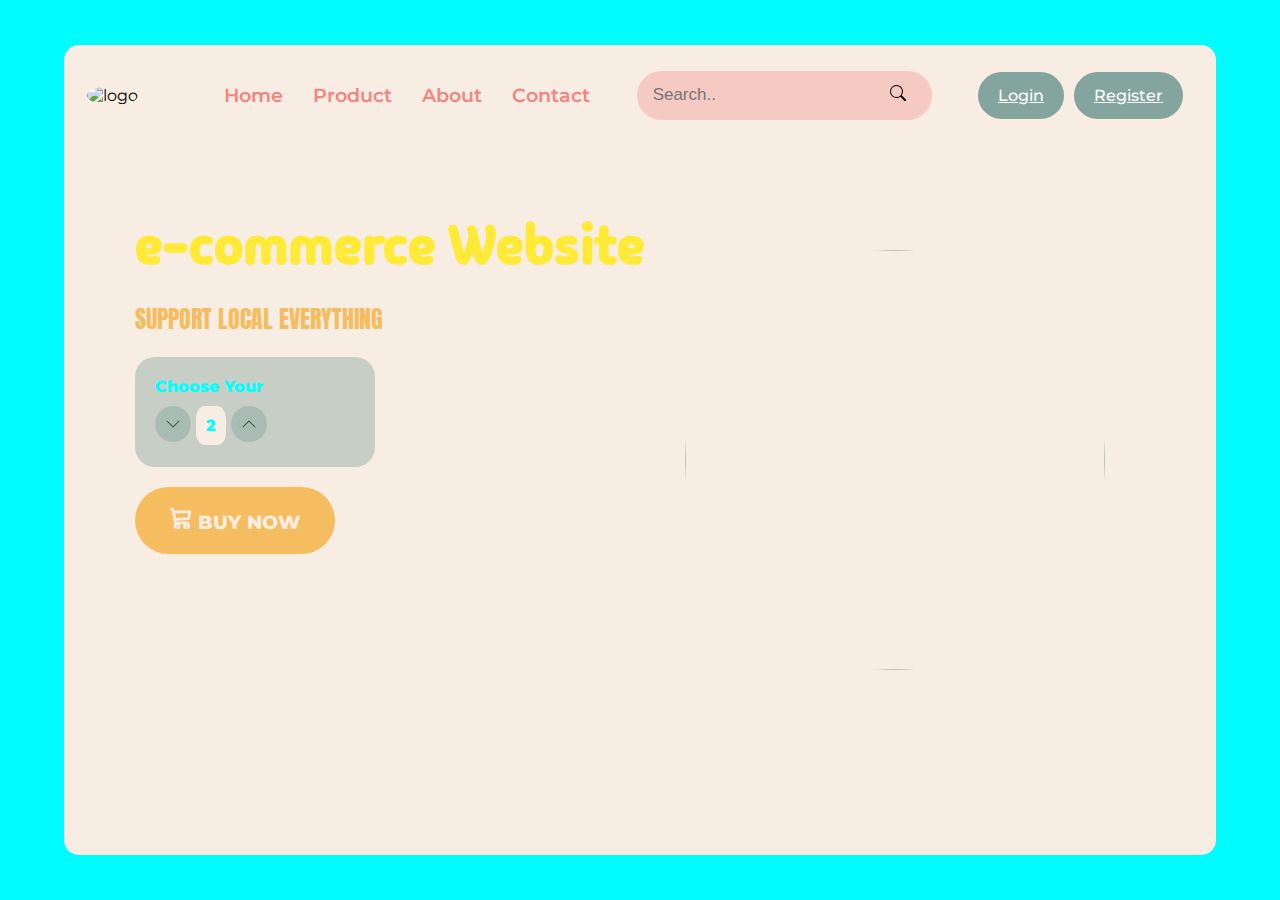
==== Smart-Cart/index.html @ 7111acd4 "webDevpractice" ====
<!DOCTYPE html>
<html lang="en">

<head>
    <meta charset="UTF-8">
    <meta name="viewport" content="width=device-width, initial-scale=1.0">
    <title>SmartCart</title>
    <link rel="stylesheet" href="styles.css">
</head>

<body>
    <div class="child">
        <nav>
            <div>
                <img id="logo" src="logo.png" alt="logo">
            </div>
            <ul>
                <li class="home">Home</li>
                <li class="home">Product</li>
                <li class="home">About</li>
                <li class="home">Contact</li>
            </ul>
            <div class="search-container">
                <form action="/">
                    <input type="text" placeholder="Search.." name="search">
                    <button type="submit">
                        <svg xmlns="http://www.w3.org/2000/svg" width="16" height="16" fill="currentColor"
                            class="bi bi-search" viewBox="0 0 16 16">
                            <path
                                d="M11.742 10.344a6.5 6.5 0 1 0-1.397 1.398h-.001q.044.06.098.115l3.85 3.85a1 1 0 0 0 1.415-1.414l-3.85-3.85a1 1 0 0 0-.115-.1zM12 6.5a5.5 5.5 0 1 1-11 0 5.5 5.5 0 0 1 11 0" />
                        </svg>
                    </button>
                </form>
            </div>
            <div class="account-options">
                <a href="#login">Login</a>
                <a href="#register">Register</a>
            </div>
        </nav>
        <div id="hero">
            <div id="leftportion">
                <span id="title">e-commerce Website</span>
                <span id="text">Support local everything</span>
                <div id="choose-card">
                    <span>Choose Your</span>
                    <div>
                        <svg xmlns="http://www.w3.org/2000/svg" width="16" height="16" fill="#2a4e45" class="bi bi-chevron-down" viewBox="0 0 16 16">
                            <path fill-rule="evenodd" d="M1.646 4.646a.5.5 0 0 1 .708 0L8 10.293l5.646-5.647a.5.5 0 0 1 .708.708l-6 6a.5.5 0 0 1-.708 0l-6-6a.5.5 0 0 1 0-.708"/>
                        </svg>
                        <span>2</span>
                        <svg xmlns="http://www.w3.org/2000/svg" width="16" height="16" fill="#2a4e45" class="bi bi-chevron-up" viewBox="0 0 16 16">
                            <path fill-rule="evenodd" d="M7.646 4.646a.5.5 0 0 1 .708 0l6 6a.5.5 0 0 1-.708.708L8 5.707l-5.646 5.647a.5.5 0 0 1-.708-.708z"/>
                        </svg>
                    </div>
                </div>
                <button>
                    <svg xmlns="http://www.w3.org/2000/svg" width="22" height="22" fill="#F7EDE2" class="bi bi-cart3" viewBox="0 0 16 16">
                        <path d="M0 1.5A.5.5 0 0 1 .5 1H2a.5.5 0 0 1 .485.379L2.89 3H14.5a.5.5 0 0 1 .49.598l-1 5a.5.5 0 0 1-.465.401l-9.397.472L4.415 11H13a.5.5 0 0 1 0 1H4a.5.5 0 0 1-.491-.408L2.01 3.607 1.61 2H.5a.5.5 0 0 1-.5-.5M3.102 4l.84 4.479 9.144-.459L13.89 4zM5 12a2 2 0 1 0 0 4 2 2 0 0 0 0-4m7 0a2 2 0 1 0 0 4 2 2 0 0 0 0-4m-7 1a1 1 0 1 1 0 2 1 1 0 0 1 0-2m7 0a1 1 0 1 1 0 2 1 1 0 0 1 0-2" stroke="#F7EDE2" stroke-width="1"/>
                      </svg>
                    Buy Now
                </button>
            </div>
            <div id="rightportion">
                <figure>
                    <img src="banner.jpg" alt="">
                </figure>
            </div>
        </div>
    </div>
</body>

</html>
---- Smart-Cart/styles.css ----
@import url('https://fonts.googleapis.com/css2?family=Montserrat:ital,wght@0,100..900;1,100..900&display=swap');
@import url('https://fonts.googleapis.com/css2?family=Madimi+One&display=swap');
@import url('https://fonts.googleapis.com/css2?family=Anton&display=swap');

body {
    margin: 0;
    background-color: #00fcff;
    font-family: Montserrat;
    display: flex;
    justify-content: center;
    align-items: center;
    min-height: 100vh;
}

nav {
    overflow: hidden;
    display: flex;
    flex-direction: row;
    justify-content: space-around;
    align-items: center;
    height: 100px;
}

nav ul{
    display: flex;
    flex-direction: row;
    gap: 30px;
}

nav ul li{
    list-style: none;
    font-size: larger;
    font-weight: 600;
    color: #F28482;
}
nav a {
    float: left;
    display: block;
    color: white;
    text-align: center;
    padding: 14px 20px;
    text-decoration:center ;
}

nav a:hover {
    background-color: #ddd;
    color: black;
}

.search-container {
    background-color: #F5CAC3;
    float: left;
    border-radius: 50px;
}

input[type=text] {
    padding: 6px;
    margin-top: 8px;
    margin-bottom: 8px;
    margin-left: 10px;
    font-size: 17px;
    border: none;
    background: transparent;
    outline: none;
}

input ::placeholder{
    color: #ddd;
}

.search-container button {
    float: right;
    padding: 6px 10px;
    margin-top: 8px;
    margin-right: 16px;
    margin-bottom: 8px;
    background: transparent;
    font-size: 17px;
    border: none;
    cursor: pointer;
}

.account-options {
    float: right;
}

.account-options a {
    padding: 14px 20px;
    background-color: #84A59D;
    margin-right: 10px;
    border-radius: 30px;
    font-weight: 500;
}

.child{
    margin: 0 auto;
    height: 90vh;
    width: 90%;
    background-color: #F7EDE2;
    border-radius: 15px;
}

#hero{
    display: flex;
    justify-content: center;
    align-items: center;
    height: calc(100% - 20vh);
}

#leftportion{
    display: flex;
    flex-direction: column;
    gap: 20px;
    height: 80%;
}

#leftportion button{
    padding: 20px 30px 20px 30px;
    border: none;
    border-radius: 40px;
    background-color: #F6BD60;
    font-family: Montserrat;
    font-weight: 800;
    text-transform: uppercase;
    color: #F7EDE2;
    width: 200px;
    text-align: center;
    font-size: larger;
    cursor: pointer;
}

#title{
    font-family: "Madimi One", sans-serif;
    font-size: 55px;
    font-weight: 800;
    color: rgb(255,234,55);
}

#text{
    text-transform: uppercase;
    font-family: "Anton", sans-serif;
    font-size: 24px;
    color: #F6BD60;
}

#choose-card{
    background-color: #84a59d6b;
    height: 70px;
    width: 200px;
    border-radius: 20px;
    padding: 20px;
}

#choose-card span{
    color: #00ffff;
    font-weight: 800;
}

#choose-card div{
    display: flex;
    flex-direction: row;
    gap: 5px;
    margin-top: 10px;
}

#choose-card div svg{
    padding: 10px;
    background-color: #84a59d6e;
    border-radius: 50%;
}

#choose-card div span{
    padding: 10px;
    background-color: #F7EDE2;
    border-radius: 30%;
}

#rightportion figure{
    width: 420px;
    height: 420px;
    object-fit: cover;
}

#rightportion figure img{
    height: 100%;
    width: 100%;
    border-radius: 50%;
}

#logo{
    height: 60px;
    width: 60px;
    border-radius: 50%;
}
.others{
    color:rgb(255,0,0);
    
}
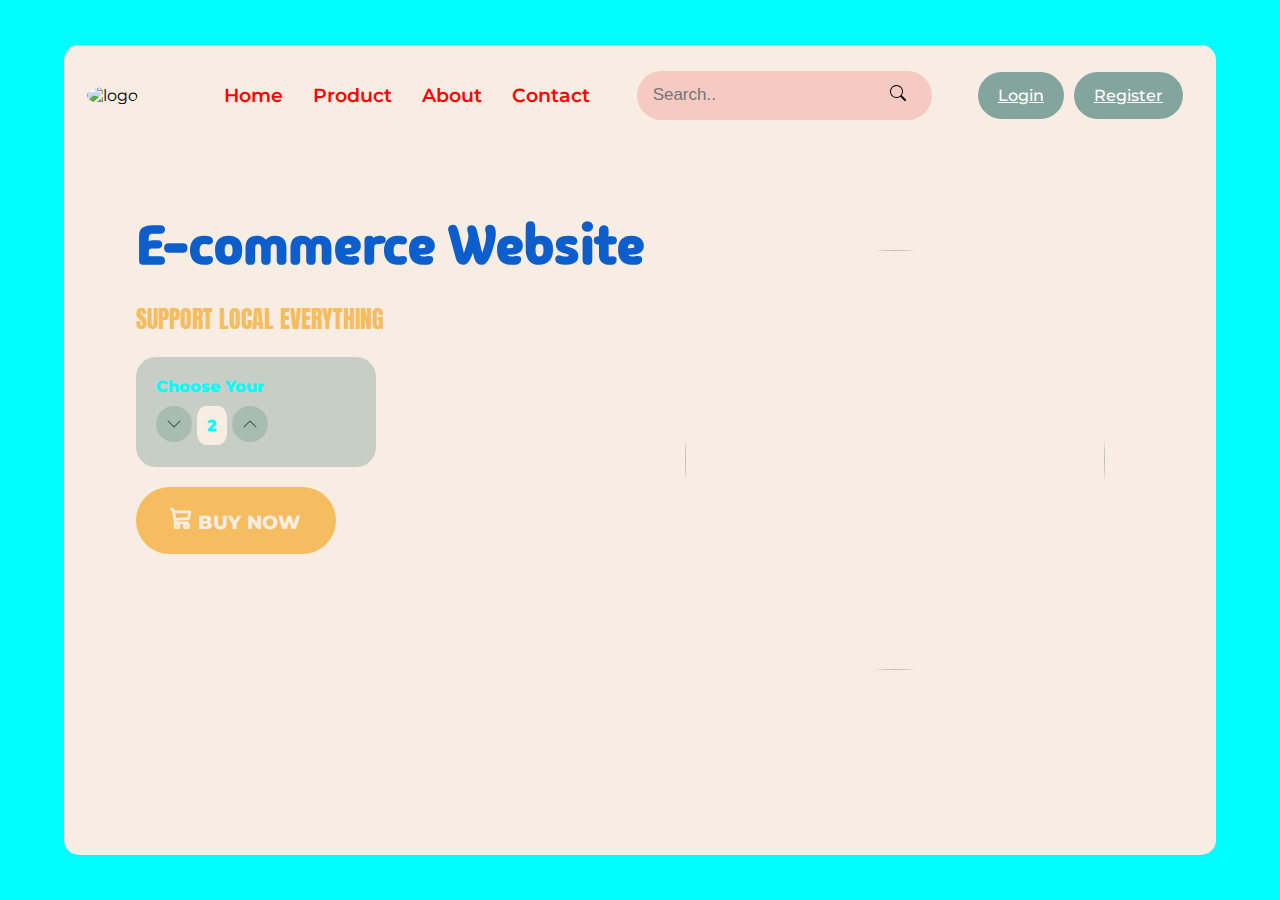
==== commit f40157e5: "D'Changes" ====
--- a/Smart-Cart/index.html
+++ b/Smart-Cart/index.html
@@ -6,6 +6,7 @@
     <meta name="viewport" content="width=device-width, initial-scale=1.0">
     <title>SmartCart</title>
     <link rel="stylesheet" href="styles.css">
+    <link rel="icon"  href="logo.png">
 </head>
 
 <body>
@@ -33,13 +34,13 @@
                 </form>
             </div>
             <div class="account-options">
-                <a href="#login">Login</a>
-                <a href="#register">Register</a>
+                <a href="Login.HTML">Login</a>
+                <a href="Register.html">Register</a>
             </div>
         </nav>
         <div id="hero">
             <div id="leftportion">
-                <span id="title">e-commerce Website</span>
+                <span id="title">E-commerce Website</span>
                 <span id="text">Support local everything</span>
                 <div id="choose-card">
                     <span>Choose Your</span>
@@ -67,6 +68,7 @@
             </div>
         </div>
     </div>
+    <script src="script.js"></script>
 </body>
 
 </html>--- a/Smart-Cart/styles.css
+++ b/Smart-Cart/styles.css
@@ -133,7 +133,7 @@
     font-family: "Madimi One", sans-serif;
     font-size: 55px;
     font-weight: 800;
-    color: rgb(255,234,55);
+    color: rgb(11, 94, 204);
 }
 
 #text{
@@ -192,7 +192,7 @@
     width: 60px;
     border-radius: 50%;
 }
-.others{
+.home{
     color:rgb(255,0,0);
     
 }
